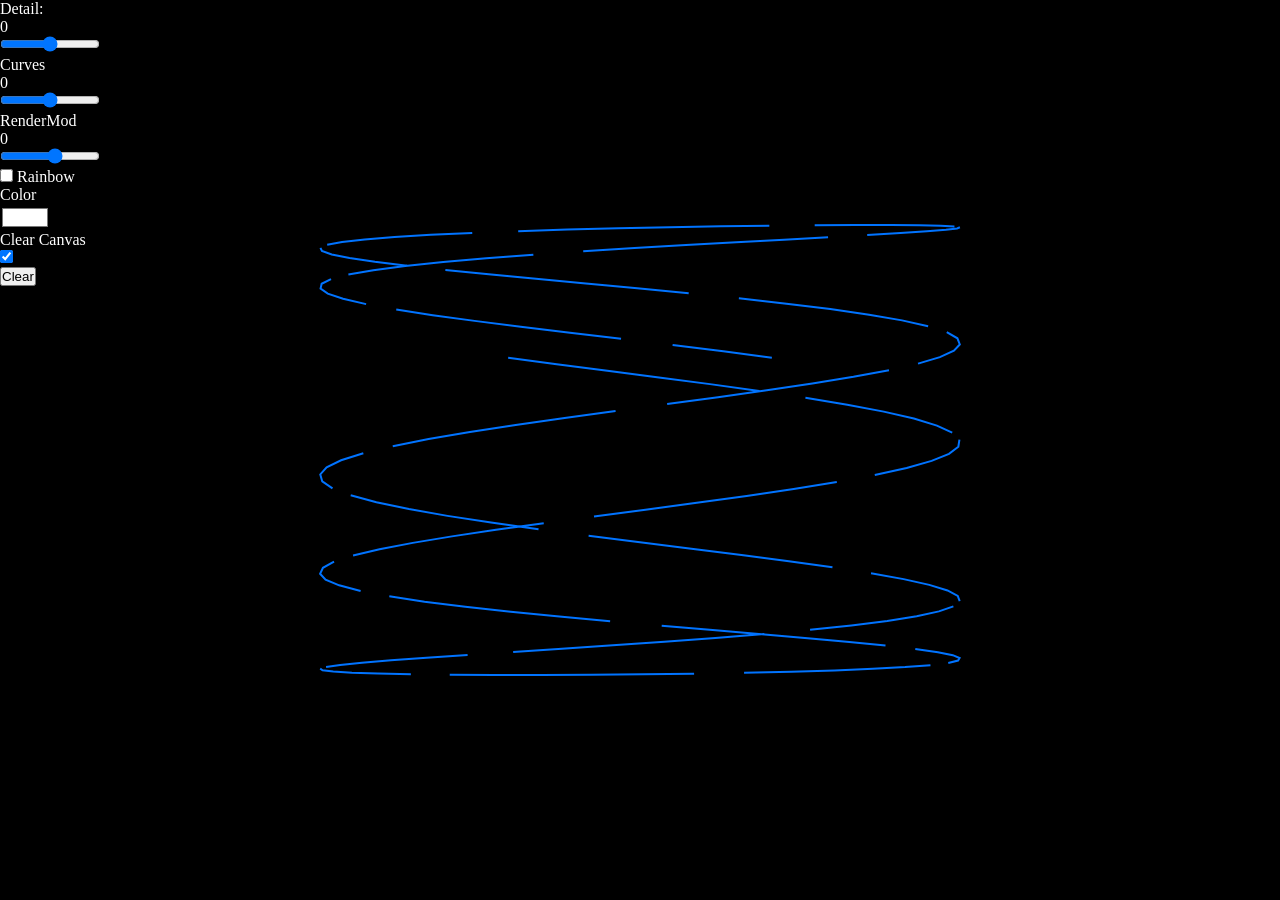
==== dnahelix.html @ 896ee73a "Rename index.html to dnahelix.html" ====
<!DOCTYPE html>
<html lang="en">

<head>
    <meta charset="UTF-8">
    <meta http-equiv="X-UA-Compatible" content="IE=edge">
    <meta name="viewport" content="width=device-width, initial-scale=1.0">
    <title>Document</title>
    <style>
        * {
            margin: 0;
            padding: 0;
            box-sizing: border-box;
            /* background: black; */
            /* display: block; */
        }
        
        input {
            border: none;
            outline: none;
            background: none;
            font-size: 1.5em;
            font-family: 'Roboto', sans-serif;
            color: #fff;
            font-weight: bold;
            text-align: center;
            transition: all 0.3s ease-in-out;
        }
        
        div {
            display: block;
        }
        
        span {
            display: block;
        }
        
        #Canvas {
            background-color: #000;
            width: 100%;
            height: 100%;
            margin: 0;
            padding: 0;
            position: absolute;
            top: 0;
            left: 0;
            z-index: -1;
        }
        
        .modeTextClass {
            font: 12pt white bolder;
            color: white;
            top: 0%;
            left: 0%;
            user-select: none;
        }
    </style>
</head>

<body>
    <div>
        <div>
            <span class="modeTextClass">Detail:</span>
            <span class="modeTextClass" id="DetailValue">0</span>
            <input type="range" min="1" max="100" step="1" name="Detail" class="modeTextClass" id=DetailSelector style="width:100px">
        </div>
        <div>
            <span class="modeTextClass">Curves</span>
            <span class="modeTextClass" id="CurveDetailValue">0</span>
            <input type="range" min="1" max="5" step="0.1" name="CurveDetail" class="modeTextClass" id=CurveDetailSelector style="width:100px">
        </div>
        <div>
            <span class="modeTextClass">RenderMod</span>
            <span class="modeTextClass" id="RenderModValue">0</span>
            <input type="range" min="1" max="10" step="1" name="RenderMod" class="modeTextClass" id=RenderModSelector style="width:100px">
        </div>
        <div>
            <label style="color:white">
                <input type="checkbox" name="useRainbow" id="useRainbow">
                Rainbow
            </label>
        </div>
        <div id="colorSelectorDiv">
            <span class="modeTextClass">Color</span>
            <span class="modeTextClass" id="ColorValue"></span>
            <input type="color" name="ColorVal" id="ColorValueInput" value="#ffffff">
        </div>
        <div>
            <span class="modeTextClass">Clear Canvas</span>

            <input type="checkbox" id="ClearCanvas">
        </div>
        <div>
            <button id="clearButton">Clear</button>
        </div>
        <script>
            document.addEventListener("DOMContentLoaded", function(event) {
                console.log("DOM fully loaded and parsed");
                // BEGIN dom getters
                var DetailSelector = document.getElementById("DetailSelector");
                var DetailValue = document.getElementById("DetailValue");
                var CurveDetailSelector = document.getElementById("CurveDetailSelector");
                var CurveDetailValue = document.getElementById("CurveDetailValue");
                var RenderModSelector = document.getElementById("RenderModSelector");
                var RenderModValue = document.getElementById("RenderModValue");
                var ColorValueInput = document.getElementById("ColorValueInput");
                var ColorValue = document.getElementById("ColorValue");
                var ColorDiv = document.getElementById("colorSelectorDiv");
                var useRainbow = document.getElementById("useRainbow");
                var ClearCanvas = document.getElementById("ClearCanvas");
                var clearButton = document.getElementById("clearButton");
                ClearCanvas.checked = true;
                // END dom getters
                //TODO: Make a checkbox for whether to clear the canvas before drawing
                //TODO: Make a reset/clear button or both
                console.log(DetailSelector);
                console.log(DetailValue);
                console.log(CurveDetailSelector);
                console.log(CurveDetailValue);
                console.log(RenderModSelector);
                console.log(RenderModValue);
                console.log(ColorValueInput);
                console.log(ColorValue);
                console.log(ColorDiv);
                console.log(useRainbow);

                var canvas = document.getElementById("Canvas");
                var ctx = canvas.getContext("2d");
                canvas.width = window.innerWidth;
                canvas.height = window.innerHeight;

                let w = canvas.width;
                let h = canvas.height;
                let x = w / 2;
                let y = h / 2;
                let t = 100; //controls the detail
                let a = 0; //the angle
                let l = []; //a list of values to be mapped
                const pi = Math.PI;
                const cos = Math.cos;
                const sin = Math.sin;
                for (let i = 0; i < 2 * t * pi; i += pi) {
                    l.push((i / t) - pi);
                }
                let s = 1; //the muliplier for the number of curves
                let now = 0; // the time of the current frame
                let then = 0; // the time of the past frame
                let b = 0; // this stores the time of the last frame
                let fs = 10; // font size
                let td = false; // whether we draw the text.
                let rb = true
                    // BEGIN dom event listeners
                DetailSelector.addEventListener("input", function() {
                    DetailValue.innerHTML = DetailSelector.value;
                    t = DetailSelector.value;
                    l = [];
                    for (let i = 0; i < 2 * t * pi; i += pi) {
                        l.push((i / t) - pi);
                    }

                });
                CurveDetailSelector.addEventListener("input", function() {
                    CurveDetailValue.innerHTML = CurveDetailSelector.value;
                    s = CurveDetailSelector.value;
                    a = 0;
                });
                RenderModSelector.addEventListener("input", function() {
                    RenderModValue.innerHTML = RenderModSelector.value;
                });
                ColorValueInput.addEventListener("input", function() {
                    ColorValue.style.color = ColorValueInput.value;
                });
                useRainbow.addEventListener("change", function() {
                    if (useRainbow.checked) {
                        ColorDiv.style.display = "none";
                    } else {
                        ColorDiv.style.display = "block";
                    }
                    rb = useRainbow.checked;
                });
                ClearCanvas.addEventListener("change", function() {
                    if (ClearCanvas.checked) {
                        ctx.clearRect(0, 0, w, h);
                    }
                });
                clearButton.addEventListener("click", function() {
                    ctx.clearRect(0, 0, w, h);
                });
                // END dom event listeners
                function map(n, start1, stop1, start2, stop2) {
                    return ((n - start1) / (stop1 - start1)) * (stop2 - start2) + start2;
                }
                ctx.strokeStyle = "white";

                function animate(_) {
                    now = Date.now();
                    b = then
                    let dt = now - then;
                    then = now;
                    if (ClearCanvas.checked) {
                        ctx.clearRect(0, 0, w, h);
                    }
                    if (td) {
                        ctx.font = fs + "px monospace"; // set the font
                        //draw the text
                        ctx.fillText("FPS: " + Math.round(1000 / dt), 10, fs);
                        ctx.fillText("DT: " + dt, 10, 2 * fs);
                        ctx.fillText("x: " + x, 10, 3 * fs);
                        ctx.fillText("y: " + y, 10, 4 * fs);
                        ctx.fillText("a: " + a, 10, 5 * fs);
                        ctx.fillText("now: " + now, 10, 6 * fs);
                        ctx.fillText("then: " + b, 10, 7 * fs);
                    }
                    ctx.beginPath();
                    ctx.lineWidth = 2;
                    ctx.moveTo(x, y);
                    a += dt / 1000
                    if (a >= s * 2 * pi) {
                        a = -pi * 2 * s;
                    }
                    if (rb) {
                        ctx.strokeStyle = "hsl(" + map(a, 0, s * pi * 4, 0, 360) + "deg,100%,50%)";
                    } else {
                        ctx.strokeStyle = ColorValueInput.value;
                    }
                    for (let i = 0; i < l.length; i++) {
                        let x1 = x + sin(l[i] * a) * x / 2;
                        let y1 = y + cos(l[i] + a) * y / 2;
                        if (i == 0 || i % (RenderModSelector.value) == 0) {
                            ctx.moveTo(x1, y1);
                        } else {
                            ctx.lineTo(x1, y1);
                        }
                        // ctx.arc(x1, y1, 1, 0, 2 * pi);
                    }
                    ctx.stroke();

                    requestAnimationFrame(animate);
                }
                requestAnimationFrame(animate);
            });
        </script>
        <canvas id="Canvas"></canvas>
</body>

</html>

</html>

</html>
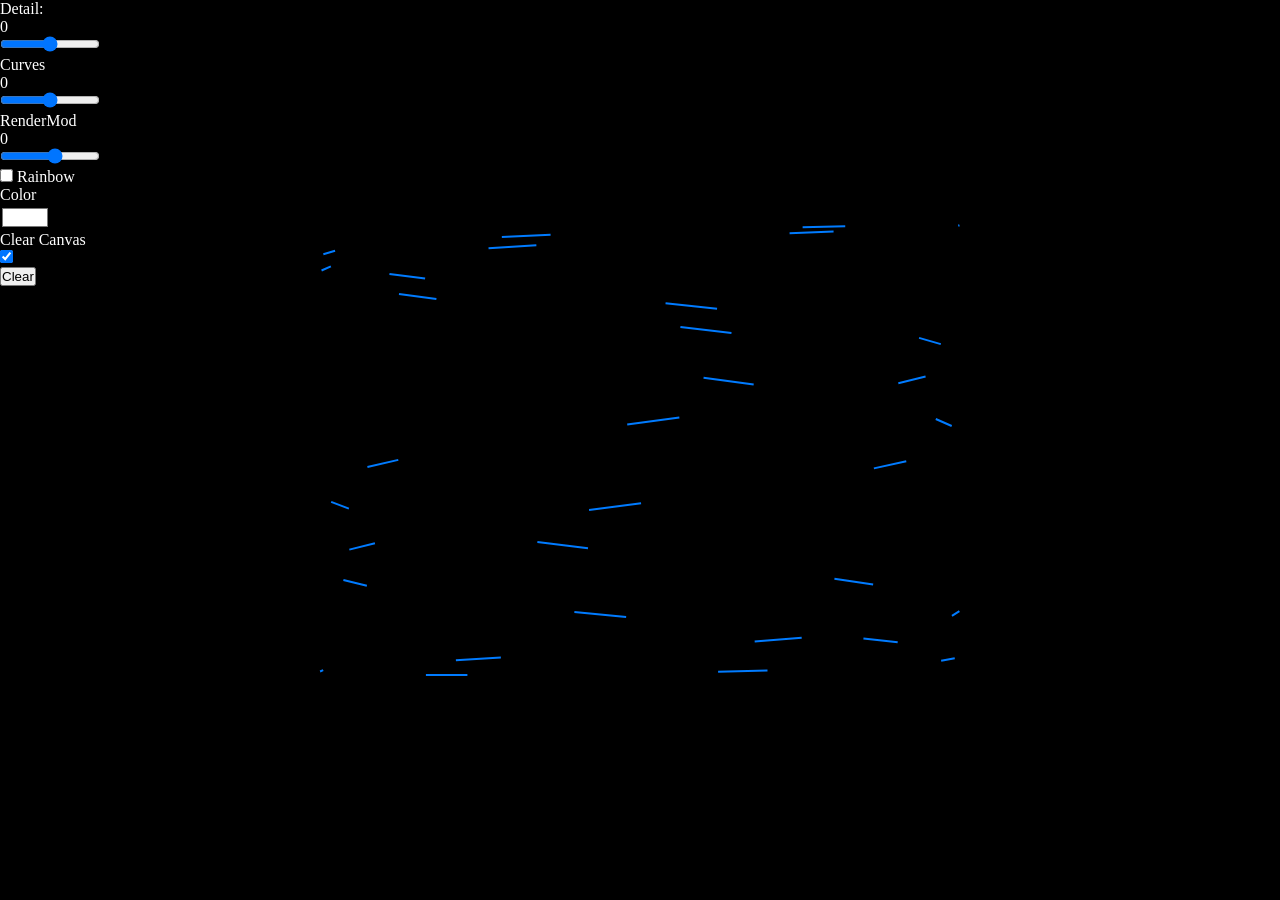
==== commit 3ca6f273: "Update dnahelix.html" ====
--- a/dnahelix.html
+++ b/dnahelix.html
@@ -226,7 +226,7 @@
                     for (let i = 0; i < l.length; i++) {
                         let x1 = x + sin(l[i] * a) * x / 2;
                         let y1 = y + cos(l[i] + a) * y / 2;
-                        if (i == 0 || i % (RenderModSelector.value) == 0) {
+                        if (i == 0 || i % (RenderModSelector.value) != 0) {
                             ctx.moveTo(x1, y1);
                         } else {
                             ctx.lineTo(x1, y1);
